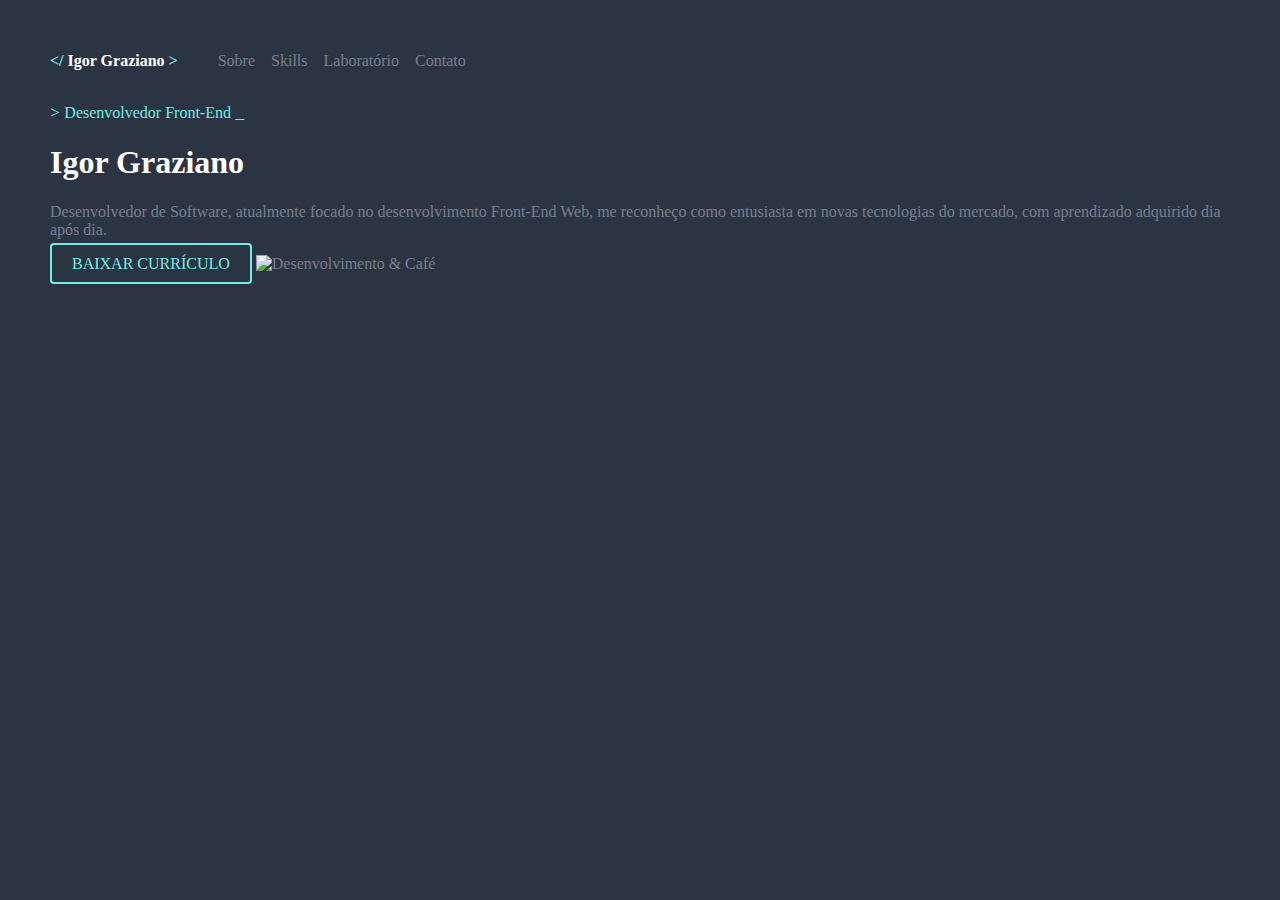
==== web/index.html @ 1e6a9bef "feat: add introduction section" ====
<!DOCTYPE html>
<html lang="pt-br">

<head>
    <meta charset="UTF-8">
    <meta http-equiv="X-UA-Compatible" content="IE=edge">
    <meta name="viewport" content="width=device-width, initial-scale=1.0">
    <title>Igor</title>
    <link rel="stylesheet" href="style/style.css">
</head>

<body>

    <div class="background">
        <main>
            <div class="container-one">
                <header>
                    <span class="container-one-name">Igor Graziano</span>
                    <nav>
                        <ul>
                            <li><a href="./">Sobre</a></li>
                            <li><a href="./">Skills</a></li>
                            <li><a href="./">Laboratório</a></li>
                            <li><a href="./">Contato</a></li>
                        </ul>
                    </nav>
                </header>
                <section class="introduction">
                    <span class="introduction-occupation">Desenvolvedor Front-End</span>
                    <h1>Igor Graziano</h1>
                    <p>Desenvolvedor de Software, atualmente focado no desenvolvimento Front-End Web, me reconheço como entusiasta em novas tecnologias do mercado, com aprendizado adquirido dia após dia.</p>
                    <a class="introduction-curriculum" href="">BAIXAR CURRÍCULO</a>
                    <img src="img/computer-illustration.png" alt="Desenvolvimento & Café">
                </section>
            </div>
        </main>
    </div>
    <script src="modules/script.js"></script>

</body>

</html>
---- web/style/style.css ----
@import url(global.css);
@import url(header.css);
@import url(introduction.css);
@import url(container-one.css);
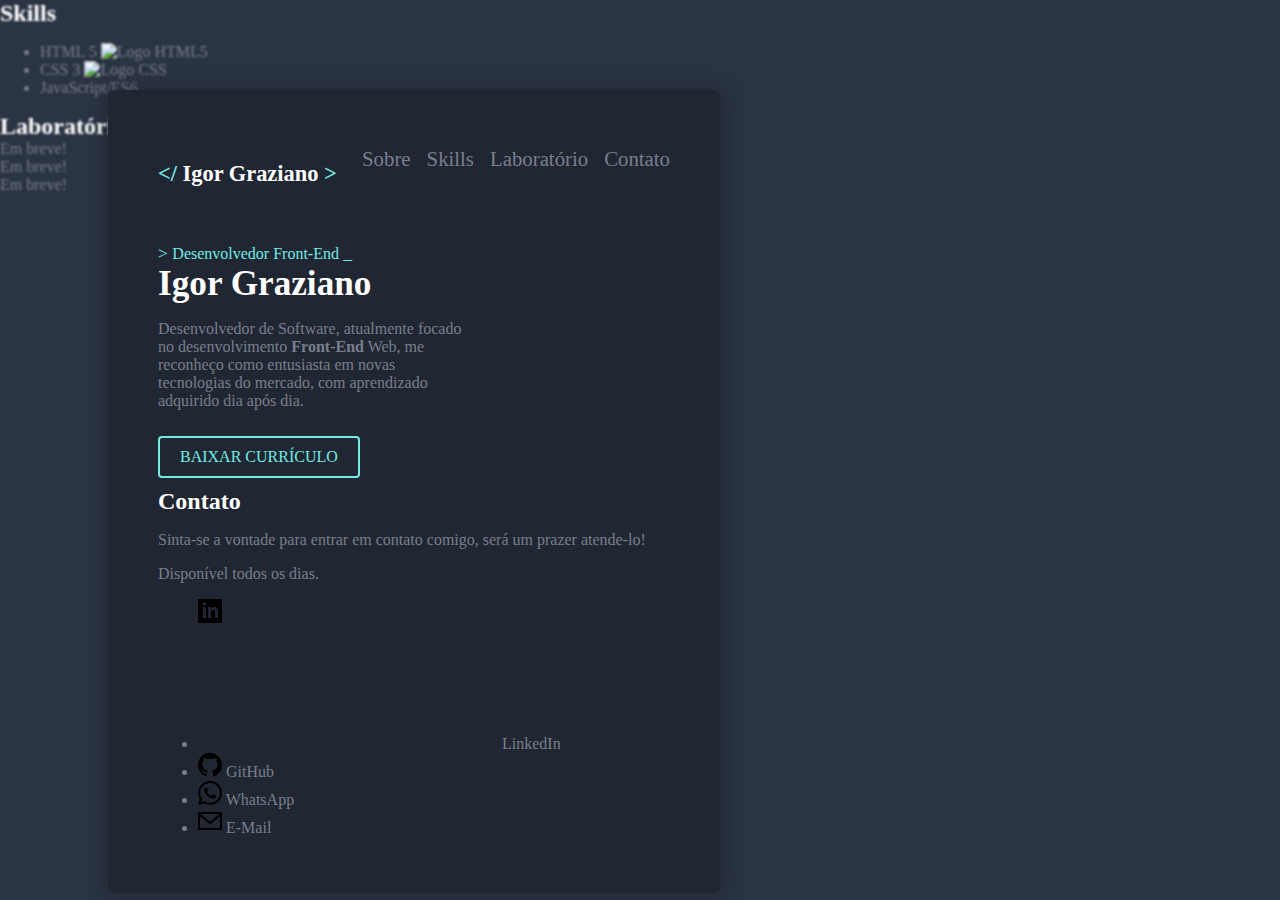
==== commit f27d59d5: "fix: all anchors links reference" ====
--- a/web/index.html
+++ b/web/index.html
@@ -11,31 +11,100 @@
 
 <body>
 
-    <div class="background">
-        <main>
-            <div class="container-one">
-                <header>
-                    <span class="container-one-name">Igor Graziano</span>
-                    <nav>
-                        <ul>
-                            <li><a href="./">Sobre</a></li>
-                            <li><a href="./">Skills</a></li>
-                            <li><a href="./">Laboratório</a></li>
-                            <li><a href="./">Contato</a></li>
-                        </ul>
-                    </nav>
-                </header>
-                <section class="introduction">
+
+    <main>
+        <div class="container-one" data-main-container="true">
+            <header>
+                <span class="container-one-name">Igor Graziano</span>
+                <nav>
+                    <ul>
+                        <li><a href="./">Sobre</a></li>
+                        <li><a href="./">Skills</a></li>
+                        <li><a href="./">Laboratório</a></li>
+                        <li><a href="./">Contato</a></li>
+                    </ul>
+                </nav>
+            </header>
+            <section class="introduction">
+                <div class="introduction-information">
                     <span class="introduction-occupation">Desenvolvedor Front-End</span>
                     <h1>Igor Graziano</h1>
-                    <p>Desenvolvedor de Software, atualmente focado no desenvolvimento Front-End Web, me reconheço como entusiasta em novas tecnologias do mercado, com aprendizado adquirido dia após dia.</p>
-                    <a class="introduction-curriculum" href="">BAIXAR CURRÍCULO</a>
-                    <img src="img/computer-illustration.png" alt="Desenvolvimento & Café">
-                </section>
-            </div>
-        </main>
-    </div>
-    <script src="modules/script.js"></script>
+                    <p>Desenvolvedor de Software, atualmente focado no desenvolvimento <strong>Front-End</strong> Web, me reconheço como entusiasta em novas tecnologias do mercado, com aprendizado adquirido dia após dia.</p>
+                    <a target="_blank" class="introduction-curriculum" href="https://drive.google.com/file/d/1xVKzFAP_ImaVVRY3AzAi33bI3ETFlpxD/view?usp=sharing">BAIXAR CURRÍCULO</a>
+                </div>
+                <img src="img/computer-illustration.png" alt="Desenvolvimento & Café">
+            </section>
+            <section class="contact">
+                <div class="contact-info">
+                    <h2>Contato</h2>
+                    <p>Sinta-se a vontade para entrar em contato comigo, será um prazer atende-lo! </p>
+                    <p>Disponível todos os dias.</p>
+                </div>
+                <ul class="means-of-contact">
+                    <li>
+                        <a target="_blank" href="https://www.linkedin.com/in/igor-graziano-81570418b/">
+                            <svg>
+                                <path d="M0 0v24h24v-24h-24zm8 19h-3v-11h3v11zm-1.5-12.268c-.966 0-1.75-.79-1.75-1.764s.784-1.764 1.75-1.764 1.75.79 1.75 1.764-.783 1.764-1.75 1.764zm13.5 12.268h-3v-5.604c0-3.368-4-3.113-4 0v5.604h-3v-11h3v1.765c1.397-2.586 7-2.777 7 2.476v6.759z">
+                            </svg>
+                            LinkedIn
+                        </a>
+                    </li>
+                    <li>
+                        <a target="_blank" href="https://github.com/IgorRSGraziano">
+                            <svg xmlns="http://www.w3.org/2000/svg" width="24" height="24" viewBox="0 0 24 24">
+                                <path d="M12 0c-6.626 0-12 5.373-12 12 0 5.302 3.438 9.8 8.207 11.387.599.111.793-.261.793-.577v-2.234c-3.338.726-4.033-1.416-4.033-1.416-.546-1.387-1.333-1.756-1.333-1.756-1.089-.745.083-.729.083-.729 1.205.084 1.839 1.237 1.839 1.237 1.07 1.834 2.807 1.304 3.492.997.107-.775.418-1.305.762-1.604-2.665-.305-5.467-1.334-5.467-5.931 0-1.311.469-2.381 1.236-3.221-.124-.303-.535-1.524.117-3.176 0 0 1.008-.322 3.301 1.23.957-.266 1.983-.399 3.003-.404 1.02.005 2.047.138 3.006.404 2.291-1.552 3.297-1.23 3.297-1.23.653 1.653.242 2.874.118 3.176.77.84 1.235 1.911 1.235 3.221 0 4.609-2.807 5.624-5.479 5.921.43.372.823 1.102.823 2.222v3.293c0 .319.192.694.801.576 4.765-1.589 8.199-6.086 8.199-11.386 0-6.627-5.373-12-12-12z" />
+                            </svg>
+                            GitHub
+                        </a>
+                    </li>
+                    <li>
+                        <a target="_blank" href="https://wa.me/553498673008">
+                            <svg xmlns="http://www.w3.org/2000/svg" width="24" height="24" viewBox="0 0 24 24">
+                                <path d="M.057 24l1.687-6.163c-1.041-1.804-1.588-3.849-1.587-5.946.003-6.556 5.338-11.891 11.893-11.891 3.181.001 6.167 1.24 8.413 3.488 2.245 2.248 3.481 5.236 3.48 8.414-.003 6.557-5.338 11.892-11.893 11.892-1.99-.001-3.951-.5-5.688-1.448l-6.305 1.654zm6.597-3.807c1.676.995 3.276 1.591 5.392 1.592 5.448 0 9.886-4.434 9.889-9.885.002-5.462-4.415-9.89-9.881-9.892-5.452 0-9.887 4.434-9.889 9.884-.001 2.225.651 3.891 1.746 5.634l-.999 3.648 3.742-.981zm11.387-5.464c-.074-.124-.272-.198-.57-.347-.297-.149-1.758-.868-2.031-.967-.272-.099-.47-.149-.669.149-.198.297-.768.967-.941 1.165-.173.198-.347.223-.644.074-.297-.149-1.255-.462-2.39-1.475-.883-.788-1.48-1.761-1.653-2.059-.173-.297-.018-.458.13-.606.134-.133.297-.347.446-.521.151-.172.2-.296.3-.495.099-.198.05-.372-.025-.521-.075-.148-.669-1.611-.916-2.206-.242-.579-.487-.501-.669-.51l-.57-.01c-.198 0-.52.074-.792.372s-1.04 1.016-1.04 2.479 1.065 2.876 1.213 3.074c.149.198 2.095 3.2 5.076 4.487.709.306 1.263.489 1.694.626.712.226 1.36.194 1.872.118.571-.085 1.758-.719 2.006-1.413.248-.695.248-1.29.173-1.414z" />
+                            </svg>
+                            WhatsApp
+                        </a>
+                    </li>
+                    <li>
+                        <a target="_blank" href="mailto:igorrsgraziano@gmail.com">
+                            <svg xmlns="http://www.w3.org/2000/svg" width="24" height="24" viewBox="0 0 24 24">
+                                <path d="M0 3v18h24v-18h-24zm21.518 2l-9.518 7.713-9.518-7.713h19.036zm-19.518 14v-11.817l10 8.104 10-8.104v11.817h-20z" />
+                            </svg>
+                            E-Mail
+                        </a>
+                    </li>
+                </ul>
+            </section>
+        </div>
+        <div class="container-two" data-main-container="false">
+            <section class="skills">
+                <h2>Skills</h2>
+                <ul class="skills-list">
+                    <li>
+                        HTML 5
+                        <img src="img/html5.png" alt="Logo HTML5">
+                    </li>
+                    <li>
+                        CSS 3
+                        <img src="img/css3.png" alt="Logo CSS">
+                    </li>
+                    <li>
+                        JavaScript/ES6
+                        <img src="img/javascript.png" alt="">
+                    </li>
+                </ul>
+            </section>
+            <section class="laboratory">
+                <h2>Laboratório</h2>
+                <div class="laboratory-items">
+                    <div class="laboratory-item">Em breve!</div>
+                    <div class="laboratory-item">Em breve!</div>
+                    <div class="laboratory-item">Em breve!</div>
+                </div>
+            </section>
+    </main>
+
+    <script type="module" src="modules/script.js"></script>
 
 </body>
 
